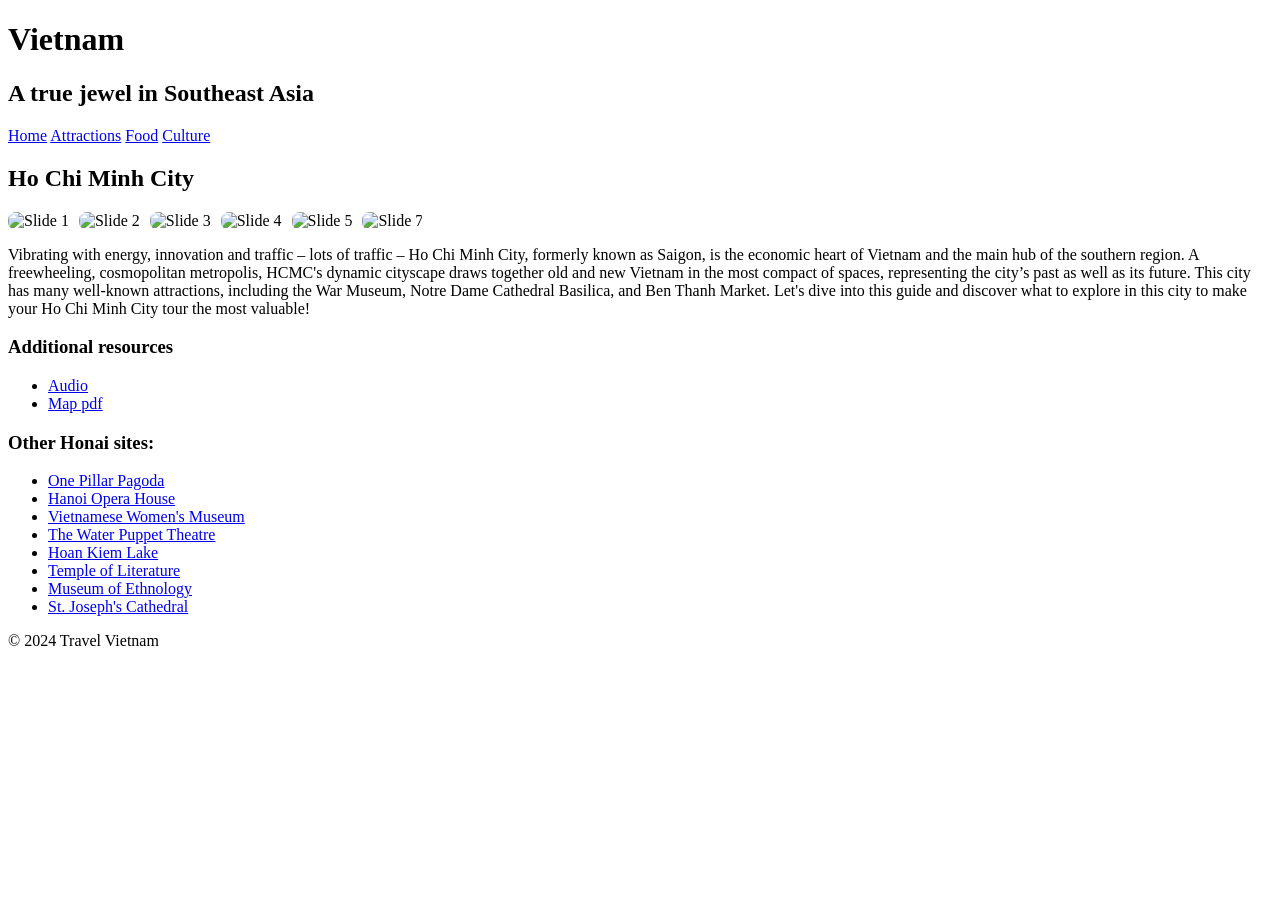
==== hochiminh.html @ 36e9ead6 "Add files via upload" ====
<!DOCTYPE html>
<html lang="en">
<head>
    <meta charset="UTF-8">
    <meta name="viewport" content="width=device-width, initial-scale=1.0">
    <title>Document</title>
    <link rel="stylesheet" href="styles/2page.css">
</head>
<style>
    .carousel {
    display: flex;
    overflow-x: auto;
    gap: 10px;
    scroll-snap-type: x mandatory;
    }
    .carousel img {
    max-height: 250px;
    border-radius: 8px;
    scroll-snap-align: center;
    }
    </style>
<body>
    <header>
        <h1>Vietnam</h1>
        <h2>A true jewel in Southeast Asia</h2>
    </header>
    <nav>
        <a href="index.html">Home</a>
        <a href="attractions.html">Attractions</a>
        <a href="food.html">Food</a>
        <a href="culture.html">Culture</a>
    </nav>
    <section>
        <h1>Ho Chi Minh City</h1>
        <div class="carousel">
            <img src="images/ho chi min/things to do in hcmc.jpg" alt="Slide 1" />
            <img src="images/ho chi min/things to do in hcmc-2.jpg" alt="Slide 2" />
            <img src="images/ho chi min/things to do in hcmc-10.jpg" alt="Slide 3" />
            <img src="images/ho chi min/things to do in hcmc-3.jpg" alt="Slide 4" />
            <img src="images/ho chi min/things to do in hcmc-4.jpg" alt="Slide 5" />
            <img src="images/ho chi min/things to do in hcmc-6.jpg" alt="Slide 7" />
            </div>
        <p>Vibrating with energy, innovation and traffic – lots of traffic – Ho Chi Minh City, formerly known as Saigon, is the economic heart of Vietnam and the main hub of the southern region. A freewheeling, cosmopolitan metropolis, HCMC's dynamic cityscape draws together old and new Vietnam in the most compact of spaces, representing the city’s past as well as its future. This city has many well-known attractions, including the War Museum, Notre Dame Cathedral Basilica, and Ben Thanh Market.
            Let's dive into this guide and discover what to explore in this city to make your Ho Chi Minh City tour the most valuable!</p>

    </section>
    <aside>
        <h3>Additional resources</h3>
        <ul>
            <li><a href="images/ho chi min/Best things to do in Ho Chi Minh City in 2025 - What The Pho (1).mp3" target="_blank">Audio</a></li>
            <li><a href="images/ho chi min/MansionMap2020.pdf" target="_blank">Map pdf</a></li>
        </ul>
        <h3>Other Honai sites:</h3>
        <ul>
            <li><a class="link-offset-1" href="#">One Pillar Pagoda</a></li>
            <li><a class="link-offset-1" href="#">Hanoi Opera House</a></li>
            <li><a href="#">Vietnamese Women's Museum</a></li>
            <li><a href="#">The Water Puppet Theatre</a></li>
            <li><a href="#">Hoan Kiem Lake</a></li>
            <li><a href="#" >Temple of Literature</a></li>
            <li><a href="#">Museum of Ethnology</a></li>
            <li><a href="#">St. Joseph's Cathedral</a></li>
        </ul>
    </aside>
    <footer>
        <p>&copy; 2024 Travel Vietnam</p>
    </footer>
    
</body>
</html>
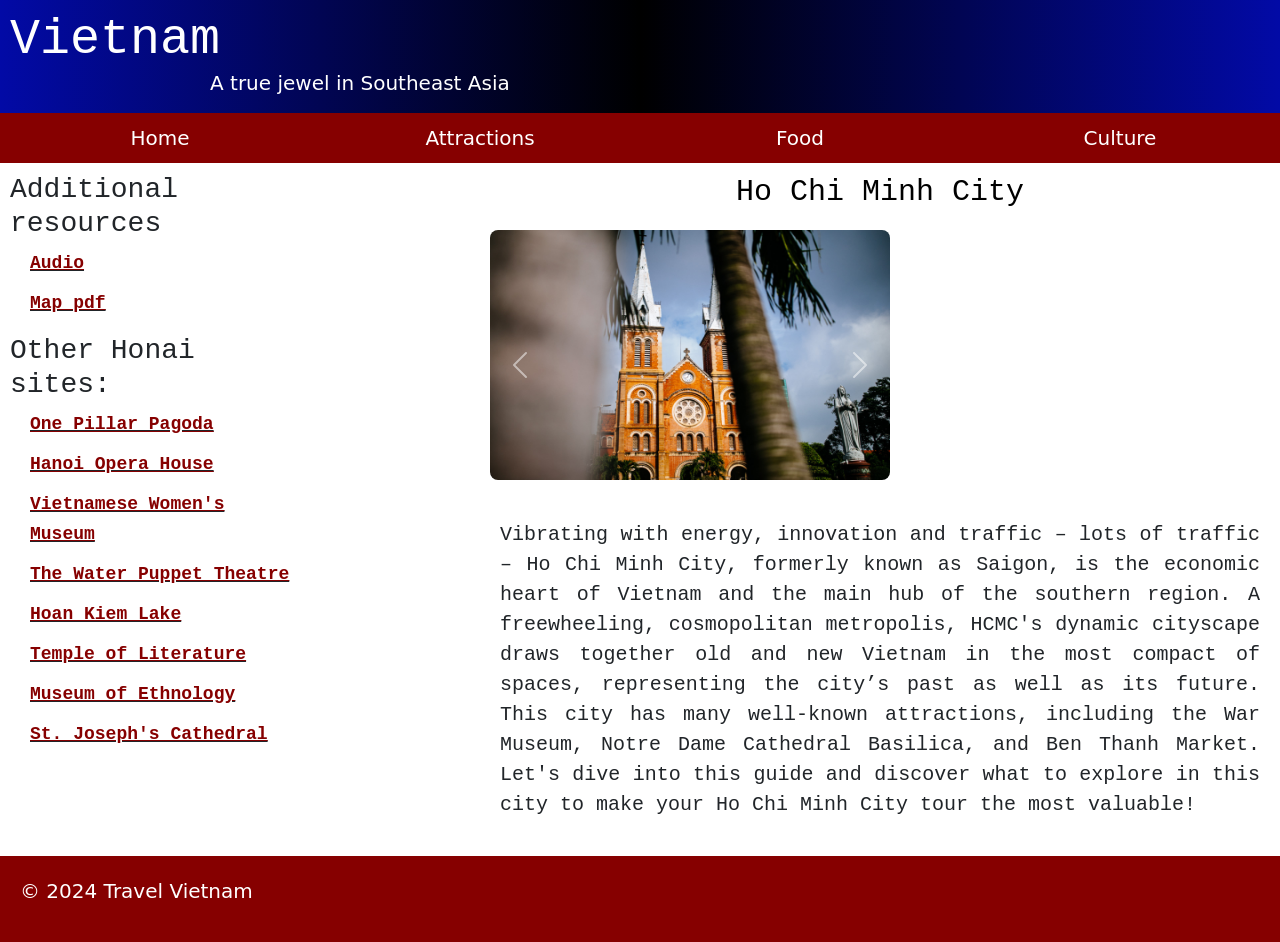
==== commit 176468fd: "Update hochiminh.html" ====
--- a/hochiminh.html
+++ b/hochiminh.html
@@ -5,6 +5,8 @@
     <meta name="viewport" content="width=device-width, initial-scale=1.0">
     <title>Document</title>
     <link rel="stylesheet" href="styles/2page.css">
+    <link href="https://cdn.jsdelivr.net/npm/bootstrap@5.3.8/dist/css/bootstrap.min.css" rel="stylesheet" integrity="sha384-sRIl4kxILFvY47J16cr9ZwB07vP4J8+LH7qKQnuqkuIAvNWLzeN8tE5YBujZqJLB" crossorigin="anonymous">
+
 </head>
 <style>
     .carousel {
@@ -32,14 +34,36 @@
     </nav>
     <section>
         <h1>Ho Chi Minh City</h1>
-        <div class="carousel">
-            <img src="images/ho chi min/things to do in hcmc.jpg" alt="Slide 1" />
-            <img src="images/ho chi min/things to do in hcmc-2.jpg" alt="Slide 2" />
-            <img src="images/ho chi min/things to do in hcmc-10.jpg" alt="Slide 3" />
-            <img src="images/ho chi min/things to do in hcmc-3.jpg" alt="Slide 4" />
-            <img src="images/ho chi min/things to do in hcmc-4.jpg" alt="Slide 5" />
-            <img src="images/ho chi min/things to do in hcmc-6.jpg" alt="Slide 7" />
+        <div id="carouselExampleAutoplaying" class="carousel slide" data-bs-ride="carousel">
+            <div class="carousel-inner">
+              <div class="carousel-item active">
+                <img src="images/ho chi min/things to do in hcmc-10.jpg" class="d-block w-100" alt="...">
+              </div>
+              <div class="carousel-item">
+                <img src="images/ho chi min/things to do in hcmc-2.jpg" class="d-block w-100" alt="...">
+              </div>
+              <div class="carousel-item">
+                <img src="images/ho chi min/things to do in hcmc-3.jpg" class="d-block w-100" alt="...">
+              </div>
+              <div class="carousel-item">
+                <img src="images/ho chi min/things to do in hcmc-4.jpg" class="d-block w-100" alt="...">
+              </div>
+              <div class="carousel-item">
+                <img src="images/ho chi min/things to do in hcmc-6.jpg" class="d-block w-100" alt="...">
+              </div>
+              <div class="carousel-item">
+                <img src="images/ho chi min/things to do in hcmc.jpg" class="d-block w-100" alt="...">
+              </div>
             </div>
+            <button class="carousel-control-prev" type="button" data-bs-target="#carouselExampleAutoplaying" data-bs-slide="prev">
+              <span class="carousel-control-prev-icon" aria-hidden="true"></span>
+              <span class="visually-hidden">Previous</span>
+            </button>
+            <button class="carousel-control-next" type="button" data-bs-target="#carouselExampleAutoplaying" data-bs-slide="next">
+              <span class="carousel-control-next-icon" aria-hidden="true"></span>
+              <span class="visually-hidden">Next</span>
+            </button>
+          </div>
         <p>Vibrating with energy, innovation and traffic – lots of traffic – Ho Chi Minh City, formerly known as Saigon, is the economic heart of Vietnam and the main hub of the southern region. A freewheeling, cosmopolitan metropolis, HCMC's dynamic cityscape draws together old and new Vietnam in the most compact of spaces, representing the city’s past as well as its future. This city has many well-known attractions, including the War Museum, Notre Dame Cathedral Basilica, and Ben Thanh Market.
             Let's dive into this guide and discover what to explore in this city to make your Ho Chi Minh City tour the most valuable!</p>
 
@@ -67,4 +91,5 @@
     </footer>
     
 </body>
-</html>+<script src="https://cdn.jsdelivr.net/npm/bootstrap@5.3.8/dist/js/bootstrap.bundle.min.js" integrity="sha384-FKyoEForCGlyvwx9Hj09JcYn3nv7wiPVlz7YYwJrWVcXK/BmnVDxM+D2scQbITxI" crossorigin="anonymous"></script>
+</html>
--- a/styles/2page.css
+++ b/styles/2page.css
@@ -0,0 +1,91 @@
+body{
+    padding: 0;
+    margin: 0;
+}
+header{
+    background: linear-gradient(to right, #020aa6, #000000 , #020aa6);
+    padding: 10px;
+
+}
+header h1{
+    font-size: 50px;
+    color: white;
+    font-family: 'Courier New', Courier, monospace;
+    margin-bottom: 1px;
+}
+header h2{
+    font-size: 20px;
+    color: white;
+    margin-left: 200px;
+}
+nav{
+    text-align: center;
+    padding: 10px;
+    display: flex;
+    gap: 20px;
+    background-color: rgb(134, 0, 0);
+}
+nav a{
+    text-decoration: none;
+    font-size: 20px;
+    width: 1000px;
+    color: white;
+}
+a:hover{
+    color: yellow;
+}
+section{
+    width: 800px;
+    float: right;
+    margin-left: 10px;
+    margin-top:1px;
+    padding: 10px;
+    font-size: 20px;
+    text-align: justify;
+    font-family: 'Courier New', Courier, monospace;
+}
+section h1{
+    font-size: 30px;
+    text-align: center;
+    margin-bottom: 20px;
+    color: #000;
+}
+div{
+    text-align: center;
+    width: 400px;
+    margin-bottom: 10px;
+}
+p{
+    padding: 10px;
+    font-size: 20px;
+    text-align: justify;
+}
+aside{
+    width: 300px;
+    float: left;
+    margin-right: 20px;
+    padding: 10px;
+    font-size: 20px;
+    font-family: 'Courier New', Courier, monospace;
+}
+aside a{
+    font-size: 18px;
+    font-weight: bold;
+    color: rgb(134, 0, 0);
+    
+}
+aside ul{
+    list-style-type: none;
+    padding-left: 20px;
+}
+aside ul li{
+    margin-bottom: 10px;
+    text-decoration: underline;
+}
+footer{
+    clear: both;
+    text-align: center;
+    padding: 10px;
+    background-color: rgb(134, 0, 0);
+    color: white;
+}
